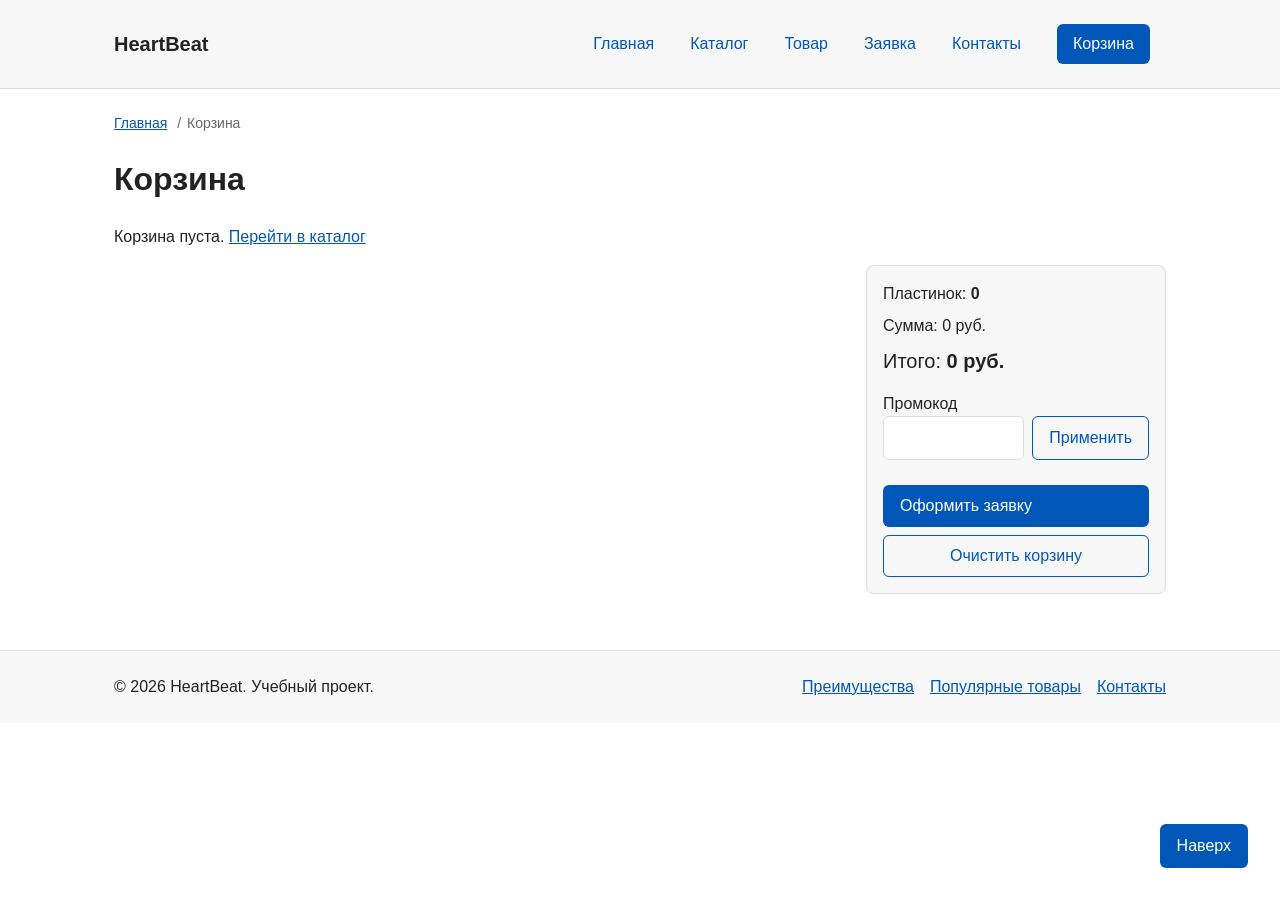
==== cart.html @ e1daac69 "feat: add cart with localStorage, promo code and order submission" ====
<!DOCTYPE html>
<html lang="ru">

<head>
    <meta charset="UTF-8">
    <meta name="viewport" content="width=device-width, initial-scale=1.0">
    <title>Контакты — HeartBeat</title>
    <meta name="description" content="Контакты магазина пластинок HeartBeat и форма обратной связи.">
    <link rel="stylesheet" href="css/style.css">
    <link rel="stylesheet" href="css/responsive.css">
    <script src="js/data.js" defer></script>
    <script src="js/cart.js" defer></script>
    <script src="js/main.js" defer></script>
</head>

<body>
    <a class="skip-link" href="#main">Перейти к основному содержимому</a>

    <header class="site-header" id="top">
        <div class="site-header__inner">
            <a class="site-header__logo" href="index.html">HeartBeat</a>

            <button class="nav-toggle" type="button" aria-expanded="false" aria-controls="site-nav-list"
                aria-label="Открыть меню">
                <span class="nav-toggle__line" aria-hidden="true"></span>
                <span class="nav-toggle__line" aria-hidden="true"></span>
                <span class="nav-toggle__line" aria-hidden="true"></span>
            </button>

            <nav class="site-nav" aria-label="Основная навигация">
                <ul class="site-nav__list" id="site-nav-list">
                    <li class="site-nav__item">
                        <a class="site-nav__link" href="index.html">Главная</a>
                    </li>
                    <li class="site-nav__item">
                        <a class="site-nav__link" href="catalog.html">Каталог</a>
                    </li>
                    <li class="site-nav__item">
                        <a class="site-nav__link" href="product.html">Товар</a>
                    </li>
                    <li class="site-nav__item">
                        <a class="site-nav__link" href="order.html">Заявка</a>
                    </li>
                    <li class="site-nav__item">
                        <a class="site-nav__link" href="contacts.html">Контакты</a>
                    </li>
                    <li class="site-nav__link">
                        <a class="site-nav__link site-nav__link--active" href="cart.html" aria-current="page">Корзина <span
                                class="cart-counter" hidden></span></a>
                    </li>
                </ul>
            </nav>
        </div>
    </header>

    <main id="main">
        <nav class="breadcrumbs" aria-label="Хлебные крошки">
            <a class="breadcrumbs__link" href="index.html">Главная</a>
            <span class="breadcrumbs__current" aria-current="page">Корзина</span>
        </nav>

        <h1>Корзина</h1>

        <p class="cart-empty" hidden>
            Корзина пуста. <a href="catalog.html">Перейти в каталог</a>
        </p>

        <div class="cart" data-cart>
            <ul class="cart-list" data-cart-list></ul>

            <aside class="cart-summary" aria-label="Итог заказа">
                <p>Пластинок: <strong data-cart-count>0</strong></p>
                <p>Сумма: <span data-cart-subtotal>0 руб.</span></p>
                <p data-cart-promo-row hidden>Промокод <span data-cart-promo-code></span>: <span
                        data-cart-discount></span></p>
                <p class="cart-summary__total">Итого: <strong data-cart-total>0 руб.</strong></p>

                <form class="promo-form" data-promo-form novalidate>
                    <label class="filters-form__label" for="promo-input">Промокод</label>
                    <div class="promo-form__row">
                        <input class="filters-form__input" id="promo-input" name="promo" type="text" autocomplete="off">
                        <button class="button button--secondary" type="submit">Применить</button>
                    </div>
                    <p class="promo-form__message" aria-live="polite"></p>
                </form>
                <a class="button button--primary" href="order.html">Оформить заявку</a>
                <button class="button button--secondary" type="button" data-cart-clear>Очистить корзину</button>
            </aside>
        </div>
    </main>

    <footer class="site-footer" id="contacts">
        <div class="site-footer__inner">
            <p class="site-footer__text">&copy; 2026 HeartBeat. Учебный проект.</p>
            <nav class="site-footer__links" aria-label="Ссылки в подвале">
                <a href="index.html#advantages">Преимущества</a>
                <a href="index.html#popular">Популярные товары</a>
                <a href="contacts.html">Контакты</a>
            </nav>
        </div>
    </footer>

    <a class="button button--primary back-to-top" href="#top">Наверх</a>
</body>

</html>
---- css/style.css ----
/* ===============================
   1. Переменные проекта
   =============================== */

:root {
  /* Цвета */
  --color-bg: #ffffff;
  --color-text: #222222;
  --color-muted: #666666;
  --color-primary: #0057b8;
  --color-primary-dark: #003f86;
  --color-border: #dddddd;
  --color-surface: #f7f7f7;
  --color-surface-accent: #eef5ff;
  --color-danger: #b00020;
  --color-success: #168a2f;
  --color-white: #ffffff;

  /* Отступы */
  --space-xs: 4px;
  --space-sm: 8px;
  --space-md: 16px;
  --space-lg: 24px;
  --space-xl: 32px;

  /* Скругления */
  --radius-sm: 6px;
  --radius-md: 8px;
  --radius-lg: 12px;

  /* Размеры */
  --container-width: 1100px;
}

/* ===============================
   2. Базовые стили
   =============================== */

* {
  box-sizing: border-box;
}

html {
  scroll-behavior: smooth;
}

body {
  margin: 0;
  font-family: Arial, sans-serif;
  line-height: 1.5;
  color: var(--color-text);
  background-color: var(--color-bg);
}

a {
  color: var(--color-primary);
}

a:hover {
  color: var(--color-primary-dark);
}

a:focus-visible {
  outline: 2px solid var(--color-primary);
  outline-offset: 3px;
}

main {
  max-width: var(--container-width);
  margin: 0 auto;
  padding: var(--space-lg);
}

:target {
  outline: 2px dashed var(--color-primary);
  outline-offset: 4px;
}

/* ===============================
   3. Шапка и навигация
   =============================== */

.site-header {
  position: sticky;
  top: 0;
  z-index: 100;
  background-color: var(--color-surface);
  border-bottom: 1px solid var(--color-border);
}

.site-header__inner {
  display: flex;
  justify-content: space-between;
  align-items: center;
  max-width: var(--container-width);
  margin: 0 auto;
  padding: var(--space-md) var(--space-lg);
}

.site-header__logo {
  font-size: 20px;
  font-weight: 700;
  color: var(--color-text);
  text-decoration: none;
}

.site-nav__list {
  display: flex;
  align-items: center;
  gap: var(--space-sm);
  margin: 0;
  padding: 0;
  list-style: none;
}

.site-nav__link {
  display: inline-block;
  padding: var(--space-sm) var(--space-md);
  color: var(--color-primary);
  text-decoration: none;
  border-radius: var(--radius-sm);
}

.site-nav__link:hover {
  color: var(--color-white);
  background-color: var(--color-primary);
}

.site-nav__link:focus-visible {
  outline: 2px solid var(--color-primary);
  outline-offset: -2px;
}

.site-nav__link--active {
  color: var(--color-white);
  background-color: var(--color-primary);
}

/* ===============================
   4. Хлебные крошки
   =============================== */

.breadcrumbs {
  margin-bottom: var(--space-md);
  font-size: 14px;
  color: var(--color-muted);
}

.breadcrumbs__link {
  color: var(--color-primary);
}

/* Разделитель «/» перед каждым пунктом, кроме первого.
   inline-block — чтобы подчёркивание ссылки не распространялось на «/». */
.breadcrumbs > * + *::before {
  content: "/";
  display: inline-block;
  margin: 0 6px;
  color: var(--color-muted);
}

/* ===============================
   5. Главная страница
   =============================== */

.hero {
  display: grid;
  align-items: center;
  gap: var(--space-xl);
  margin-bottom: var(--space-xl);
  padding: var(--space-xl);
  background-color: var(--color-surface-accent);
  border-radius: var(--radius-lg);
}

.hero__title {
  margin: 0 0 var(--space-md);
  font-size: 40px;
  line-height: 1.2;
}

.hero__text {
  margin: 0 0 var(--space-lg);
  color: var(--color-muted);
}

.hero__actions {
  display: flex;
  gap: var(--space-md);
}

.hero__image {
  display: block;
  width: 100%;
  height: auto;
  border-radius: var(--radius-md);
}

.section {
  margin-bottom: var(--space-xl);
}

.section__title {
  margin-top: 0;
}

.advantages {
  display: grid;
  gap: var(--space-lg);
  margin: 0;
  padding: 0;
  list-style: none;
}

.advantages__item {
  padding: var(--space-lg);
  border: 1px solid var(--color-border);
  border-radius: var(--radius-md);
  background-color: var(--color-surface);
}

.advantages__title {
  margin: 0 0 var(--space-sm);
  font-size: 18px;
}

.advantages__text {
  margin: 0;
  color: var(--color-muted);
}

.aside-info {
  margin-bottom: var(--space-xl);
  padding: var(--space-md);
  border-left: 4px solid var(--color-primary);
  background-color: var(--color-surface);
}

/* ===============================
   6. Карточки товаров
   =============================== */

.products-grid {
  display: grid;
  gap: var(--space-lg);
}

.product-card {
  position: relative;
  display: flex;
  flex-direction: column;
  gap: var(--space-sm);
  padding: var(--space-md);
  border: 1px solid var(--color-border);
  border-radius: var(--radius-md);
  background-color: var(--color-bg);
}

.product-card:hover {
  border-color: var(--color-primary);
}

.product-card--discount {
  border-color: var(--color-danger);
}

.product-card__badge {
  position: absolute;
  top: var(--space-sm);
  right: var(--space-sm);
  z-index: 1;
  padding: 2px var(--space-sm);
  font-size: 12px;
  font-weight: 700;
  color: var(--color-white);
  background-color: var(--color-primary);
  border-radius: var(--radius-sm);
}

.product-card--discount .product-card__badge {
  background-color: var(--color-danger);
}

.product-card__title {
  margin: 0;
  font-size: 18px;
}

.product-card__description {
  margin: 0;
  color: var(--color-muted);
}

.product-card__price {
  margin: 0;
  font-weight: 700;
}

.product-card--discount .product-card__price {
  color: var(--color-danger);
}

.product-card__actions {
  display: flex;
  gap: var(--space-sm);
  margin-top: auto;
}

/* ===============================
   7. Кнопки
   =============================== */

.button {
  display: inline-block;
  padding: var(--space-sm) var(--space-md);
  border: 1px solid transparent;
  border-radius: var(--radius-sm);
  font: inherit;
  text-decoration: none;
  cursor: pointer;
}

.button--primary {
  color: var(--color-white);
  background-color: var(--color-primary);
}

.button--primary:hover {
  color: var(--color-white);
  background-color: var(--color-primary-dark);
}

.button--secondary {
  color: var(--color-primary);
  background-color: transparent;
  border-color: var(--color-primary);
}

.button--secondary:hover {
  color: var(--color-white);
  background-color: var(--color-primary);
}

.button:focus-visible {
  outline: 2px solid var(--color-primary);
  outline-offset: 3px;
}

.button:disabled,
.button--disabled {
  opacity: 0.6;
  cursor: not-allowed;
}

/* ===============================
   8. Каталог
   =============================== */

.catalog-layout {
  display: grid;
  gap: var(--space-lg);
  align-items: start;
}

.catalog-filters {
  padding: var(--space-md);
  border: 1px solid var(--color-border);
  border-radius: var(--radius-md);
  background-color: var(--color-surface);
}

.catalog-filters__title {
  margin-top: 0;
}

.filters-form {
  display: grid;
  gap: var(--space-md);
}

.filters-form__group {
  margin: 0;
  padding: var(--space-md);
  border: 1px solid var(--color-border);
  border-radius: var(--radius-sm);
}

.filters-form__legend {
  font-weight: 700;
}

.filters-form__option {
  display: block;
  margin-bottom: var(--space-xs);
}

.filters-form__label {
  display: block;
  margin-top: var(--space-sm);
}

.filters-form__input {
  width: 100%;
  padding: 8px 10px;
  border: 1px solid var(--color-border);
  border-radius: var(--radius-sm);
  font: inherit;
}

/* ===============================
   9. Страница товара
   =============================== */

.product {
  display: grid;
  gap: var(--space-xl);
  margin-bottom: var(--space-xl);
}

.product__image {
  display: block;
  width: 100%;
  height: auto;
  border: 1px solid var(--color-border);
  border-radius: var(--radius-md);
}

.product__title {
  margin-top: 0;
}

.product__description {
  color: var(--color-muted);
}

.product__price {
  font-size: 28px;
  font-weight: 700;
}

.product__actions {
  display: flex;
  gap: var(--space-md);
}

.product-table {
  width: 100%;
  border-collapse: collapse;
}

.product-table__caption {
  margin-bottom: var(--space-sm);
  font-weight: 700;
  text-align: left;
}

.product-table th,
.product-table td {
  padding: 12px;
  border: 1px solid var(--color-border);
  text-align: left;
}

.product-table thead th {
  color: var(--color-white);
  background-color: var(--color-primary);
}

.product-table tbody tr:nth-child(even) {
  background-color: var(--color-surface);
}

/* ===============================
   10. Формы
   =============================== */

.order-form {
  display: grid;
  gap: var(--space-md);
  padding: var(--space-lg);
  border: 1px solid var(--color-border);
  border-radius: var(--radius-md);
  background-color: var(--color-surface);
}

.order-form__field {
  display: grid;
  gap: var(--space-xs);
}

.order-form__field--wide {
  grid-column: 1 / -1;
}

.order-form__label {
  font-weight: 700;
}

.order-form__input,
.order-form__select,
.order-form__textarea {
  width: 100%;
  padding: 10px 12px;
  border: 1px solid var(--color-border);
  border-radius: var(--radius-sm);
  font: inherit;
  background-color: var(--color-white);
}

.order-form__textarea {
  min-height: 120px;
  resize: vertical;
}

.order-form__input:hover,
.order-form__select:hover,
.order-form__textarea:hover {
  border-color: var(--color-primary);
}

.order-form__input:focus-visible,
.order-form__select:focus-visible,
.order-form__textarea:focus-visible,
.order-form__checkbox:focus-visible {
  outline: 2px solid var(--color-primary);
  outline-offset: 3px;
}

.order-form__check {
  display: flex;
  align-items: center;
  gap: var(--space-sm);
}

.order-form__note {
  margin: 0;
  font-size: 14px;
  color: var(--color-muted);
}

.order-form__actions {
  display: flex;
  gap: var(--space-md);
}

/* ===============================
   11. Контакты
   =============================== */

.contacts {
  display: grid;
  gap: var(--space-xl);
  align-items: start;
}

.contacts__list {
  margin: 0;
  padding: var(--space-lg);
  list-style: none;
  border: 1px solid var(--color-border);
  border-radius: var(--radius-md);
}

.contacts__item {
  padding: var(--space-sm) 0;
  border-bottom: 1px solid var(--color-border);
}

.contacts__item:last-child {
  border-bottom: none;
}

/* ===============================
   12. Модальное окно
   =============================== */

.order-dialog {
  padding: var(--space-lg);
  border: none;
  border-radius: var(--radius-lg);
}

.order-dialog::backdrop {
  background-color: rgba(0, 0, 0, 0.5);
}

.order-dialog__title {
  margin-top: 0;
}

.order-dialog .order-form {
  grid-template-columns: 1fr;
  padding: 0;
  border: none;
  background-color: transparent;
}

/* ===============================
   13. Подвал и кнопка «Наверх»
   =============================== */

.site-footer {
  margin-top: var(--space-xl);
  background-color: var(--color-surface);
  border-top: 1px solid var(--color-border);
}

.site-footer__inner {
  display: flex;
  justify-content: space-between;
  align-items: center;
  max-width: var(--container-width);
  margin: 0 auto;
  padding: var(--space-lg);
}

.site-footer__text {
  margin: 0;
}

.site-footer__links {
  display: flex;
  gap: var(--space-md);
}

.back-to-top {
  position: fixed;
  right: var(--space-lg);
  bottom: var(--space-lg);
  z-index: 90;
}

/* ===============================
   14. Доступность
   =============================== */

/*
  Общий видимый фокус для всех интерактивных элементов.
  :focus-visible показывает рамку при навигации с клавиатуры
  и не показывает её при клике мышкой по кнопкам и ссылкам.
  Отдельные правила выше (меню, кнопки, поля) специфичнее и работают как раньше.
*/
:focus-visible {
  outline: 3px solid var(--color-primary);
  outline-offset: 3px;
}

/* На синем фоне активного пункта меню синяя рамка не видна — делаем её белой. */
.site-nav__link--active:focus-visible {
  outline-color: var(--color-white);
}

/* ===============================
   17. Ошибки формы
   =============================== */
.form-error {
  min-height: 1.2em;
  margin: 4px 0 0;
  font-size: 14px;
  color: var(--color-danger);
}

.order-form__input[aria-invalid="true"] {
  border-color: var(--color-danger);
}

.form-message {
  margin: 0;
  font-weight: 700;
}

/* ===============================
   18. Корзина
   =============================== */
.cart-counter {
  display: inline-block;
  min-width: 20px;
  padding: 0 6px;
  margin-left: 4px;
  font-size: 12px;
  font-weight: 700;
  line-height: 20px;
  text-align: center;
  color: var(--color-white);
  background-color: var(--color-danger);
  border-radius: 10px;
}

.cart-counter[hidden] {
  display: none;
}

.cart {
  display: grid;
  gap: var(--space-lg);
  align-items: start;
}

.cart-list {
  display: grid;
  gap: var(--space-md);
  margin: 0;
  padding: 0;
  list-style: none;
}

.cart-item {
  display: grid;
  grid-template-columns: 72px minmax(0, 1fr);
  gap: var(--space-sm) var(--space-md);
  align-items: center;
  padding: var(--space-md);
  border: 1px solid var(--color-border);
  border-radius: var(--radius-md);
}

.cart-item__image {
  grid-row: span 2;
  width: 72px;
  height: 72px;
  border-radius: var(--radius-sm);
}

.cart-item__title {
  margin: 0;
  font-size: 16px;
  overflow-wrap: anywhere;
}

.cart-item__controls {
  display: flex;
  flex-wrap: wrap;
  align-items: center;
  gap: var(--space-sm);
}

.cart-item__qty-button {
  width: 36px;
  height: 36px;
  border: 1px solid var(--color-border);
  border-radius: var(--radius-sm);
  font-size: 18px;
  background-color: var(--color-white);
  cursor: pointer;
}

.cart-item__quantity {
  min-width: 2ch;
  text-align: center;
  font-variant-numeric: tabular-nums;
}

.cart-item__sum {
  margin-left: auto;
  font-weight: 700;
}

.cart-item__remove {
  border: none;
  background: none;
  color: var(--color-danger);
  text-decoration: underline;
  cursor: pointer;
}

.cart-summary {
  display: grid;
  gap: var(--space-sm);
  padding: var(--space-md);
  border: 1px solid var(--color-border);
  border-radius: var(--radius-md);
  background-color: var(--color-surface);
}

.cart-summary p {
  margin: 0;
}

.cart-summary__total {
  font-size: 20px;
}

@media (min-width: 900px) {
  .cart {
    grid-template-columns: minmax(0, 1fr) 300px;
  }
}

.promo-form__row {
  display: flex;
  gap: var(--space-sm);
}

.promo-form__row .filters-form__input {
  min-width: 0;
}

.promo-form__message {
  min-height: 1.2em;
  margin: 4px 0 0;
  font-size: 14px;
}

.order-summary {
  margin-bottom: var(--space-lg);
  padding: var(--space-md);
  border: 1px solid var(--color-border);
  border-radius: var(--radius-md);
  background-color: var(--color-surface);
}

.order-summary__list {
  margin: 0 0 var(--space-sm);
  padding-left: 20px;
}

.order-summary__total {
  margin: 0;
  font-size: 18px;
}
---- css/responsive.css ----
/* Mobile First, min-width */
*,
*::before,
*::after {
    box-sizing: border-box;
}

img,
video {
    max-width: 100%;
    height: auto;
}

main,
.site-header__inner,
.site-footer__inner {
    padding-left: 16px;
    padding-right: 16px;
}

/* Навигация: мобильная версия */
.site-header__inner {
    flex-direction: row;
    flex-wrap: wrap;
    justify-content: space-between;
    align-items: center;
    gap: 8px;
}

.site-nav {
    flex-basis: 100%;
}

.site-nav__list {
    display: none;
    flex-direction: column;
    align-items: stretch;
    gap: 4px;
}

.site-nav__list.is-open {
    display: flex;
}

.nav-toggle {
    display: flex;
    flex-direction: column;
    justify-content: center;
    gap: 5px;
    width: 44px;
    height: 44px;
    padding: 10px;
    border: 1px solid var(--color-border);
    border-radius: var(--radius-sm);
    background-color: transparent;
    cursor: pointer;
}

.nav-toggle__line {
    display: block;
    height: 2px;
    background-color: var(--color-text);
    border-radius: 2px;
    transition: transform 0.2s;
}

.nav-toggle:focus-visible {
    outline: 2px solid var(--color-primary);
    outline-offset: 3px;
}

.nav-toggle[aria-expanded="true"] .nav-toggle__line:nth-child(1) {
    transform: translateY(7px) rotate(45deg);
}

.nav-toggle[aria-expanded="true"] .nav-toggle__line:nth-child(2) {
    opacity: 0;
}

.nav-toggle[aria-expanded="true"] .nav-toggle__line:nth-child(3) {
    transform: translateY(-7px) rotate(-45deg);
}

/* ===== Hero: мобильная версия ===== */
.hero {
    gap: 24px;
    padding: 24px 16px;
}

.hero__title {
    font-size: clamp(28px, 7vw, 48px);
    line-height: 1.15;
}

.hero__actions {
    flex-wrap: wrap;
}

.hero__image {
    max-width: 420px;
    margin-inline: auto;
}

.hero__title {
    overflow-wrap: break-word;
}

/* ===== Сетки карточек: мобильная версия ===== */
.products-grid,
.advantages {
    grid-template-columns: 1fr;
    gap: 16px;
}

.product-card {
    min-width: 0;
}

.product-card__image {
    display: block;
    width: 100%;
    aspect-ratio: 1 / 1;
    object-fit: cover;
    border-radius: 8px;
}

.product__image {
    aspect-ratio: 4 / 3;
    object-fit: cover;
}

.product-card__title,
.product-card__description {
    overflow-wrap: anywhere;
}

.product-card__actions {
    flex-wrap: wrap;
}

/* ===== Каталог: мобильная версия ===== */
.catalog-layout {
    gap: 16px;
}

.catalog-filters {
    order: -1;
}

.catalog-filters__header {
    display: flex;
    justify-content: space-between;
    align-items: center;
    gap: 12px;
}

.catalog-filters__title {
    margin: 0;
}

.filters-form {
    display: none;
    margin-top: 16px;
}

.filters-form.is-open {
    display: grid;
}

/* ===== Формы: мобильная версия ===== */
.order-form {
    padding: 16px;
}

.order-form__input,
.order-form__select,
.order-form__textarea,
.filters-form__input {
    min-height: 44px;
    font-size: 16px;
}

.order-form__checkbox {
    width: 20px;
    height: 20px;
    flex-shrink: 0;
}

.order-form__actions {
    flex-wrap: wrap;
}

/* ===== Контакты: мобильная версия ===== */
.contacts {
    gap: 24px;
}

/* ===== Страница товара: мобильная версия ===== */
.product {
    gap: 24px;
}

.product__price {
    font-size: 24px;
}

.product__actions {
    flex-wrap: wrap;
}

/* ===== Таблица ===== */
.table-wrapper {
    width: 100%;
    overflow-x: auto;
    -webkit-overflow-scrolling: touch;
}

.product-table {
    min-width: 480px;
}

.table-wrapper:focus-visible {
    outline: 2px solid var(--color-primary);
    outline-offset: 3px;
}

/* ===== Модальное окно ===== */
.order-dialog {
    width: min(100% - 32px, 560px);
    max-height: calc(100vh - 32px);
    overflow: auto;
    padding: 16px;
}

/* ===== Кнопка «Наверх» ===== */
.back-to-top {
    right: 16px;
    bottom: 16px;
    min-height: 44px;
    display: inline-flex;
    align-items: center;
}

/* ===============================
   14. Доступность
   =============================== */

.skip-link {
  position: absolute;
  top: -100px;
  left: 16px;
  z-index: 1000;
  padding: 8px 12px;
  color: var(--color-white);
  background-color: var(--color-text);
  border-radius: var(--radius-sm);
  text-decoration: none;
}

.skip-link:focus,
.skip-link:focus-visible {
  top: 16px;
}

/* ===== Таблица: карточки на мобильном ===== */
@media (max-width: 639px) {
    .product-table {
        min-width: 0;
    }

    .product-table thead {
        position: absolute;
        width: 1px;
        height: 1px;
        overflow: hidden;
        clip: rect(0 0 0 0);
        white-space: nowrap;
    }

    .product-table tbody,
    .product-table tr,
    .product-table th,
    .product-table td {
        display: block;
    }

    .product-table tr {
        margin-bottom: 8px;
        padding: 12px 16px;
        border: 1px solid var(--color-border);
        border-radius: 8px;
    }

    .product-table th,
    .product-table td {
        padding: 0;
        border: none;
    }

    .product-table th {
        font-size: 14px;
        font-weight: 400;
        color: var(--color-muted);
    }

    .product-table td {
        font-weight: 700;
    }
}

/* ===== Подвал: мобильная версия ===== */
.site-footer__inner {
    flex-direction: column;
    align-items: flex-start;
    gap: 12px;
}

.site-footer__links {
    flex-wrap: wrap;
    gap: 8px 16px;
}

@media (min-width: 640px) {
    .products-grid,
    .advantages {
        grid-template-columns: repeat(2, minmax(0, 1fr));
    }
}

@media (min-width: 768px) {
    .site-footer__inner {
        flex-direction: row;
        align-items: center;
    }

    main,
    .site-header__inner,
    .site-footer__inner {
        padding-left: 24px;
        padding-right: 24px;
    }

    .site-header__inner {
        flex-direction: row;
        align-items: center;
    }

    .site-nav__list {
        flex-direction: row;
        flex-wrap: wrap;
        align-items: center;
    }

    .site-nav__link {
        display: inline-block;
        padding: 8px 16px;
    }

    .site-header {
        position: sticky;
        top: 0;
    }

        .nav-toggle {
        display: none;
    }

    .site-nav {
        flex-basis: auto;
    }

    .site-nav__list {
        display: flex;
    }

    .order-form {
        grid-template-columns: repeat(2, minmax(0, 1fr));
        padding: 24px;
    }

    .contacts {
        grid-template-columns: repeat(2, minmax(0, 1fr));
        gap: 32px;
    }

    .product {
        grid-template-columns: repeat(2, minmax(0, 1fr));
        gap: 32px;
    }

    .product__price {
        font-size: 28px;
    }

    .order-dialog {
        padding: 24px;
    }

    .back-to-top {
        right: 32px;
        bottom: 32px;
    }

    [id] {
        scroll-margin-top: 88px;
    }
}

@media (min-width: 900px) {
    .hero {
        grid-template-columns: minmax(0, 1fr) minmax(280px, 420px);
        gap: 32px;
        padding: 32px;
    }
}

@media (min-width: 1024px) {
    .products-grid,
    .advantages {
        grid-template-columns: repeat(3, minmax(0, 1fr));
        gap: 24px;
    }

    .catalog-products .products-grid {
        grid-template-columns: repeat(2, minmax(0, 1fr));
    }

    .catalog-layout {
        grid-template-columns: 280px minmax(0, 1fr);
        gap: 24px;
    }

    .catalog-filters {
        position: sticky;
        top: 88px;
        order: initial;
    }

    .catalog-filters__toggle {
        display: none;
    }

    .filters-form {
        display: grid;
    }
}

@media (min-width: 1280px) {
    .catalog-products .products-grid {
        grid-template-columns: repeat(3, minmax(0, 1fr));
    }
}
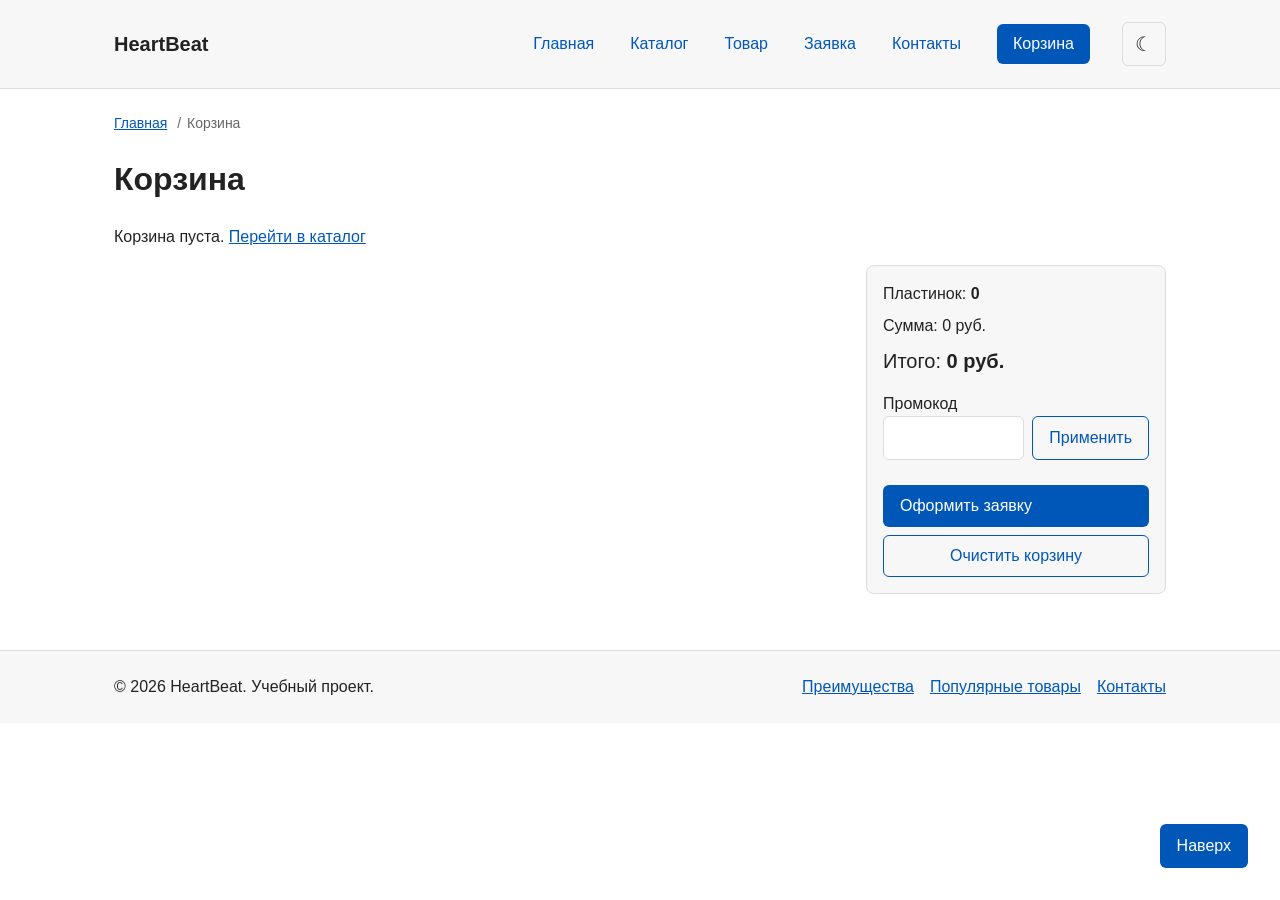
==== commit 73138d74: "feat: add dark theme with saved preference" ====
--- a/cart.html
+++ b/cart.html
@@ -8,6 +8,7 @@
     <meta name="description" content="Контакты магазина пластинок HeartBeat и форма обратной связи.">
     <link rel="stylesheet" href="css/style.css">
     <link rel="stylesheet" href="css/responsive.css">
+    <script src="js/theme.js"></script>
     <script src="js/data.js" defer></script>
     <script src="js/cart.js" defer></script>
     <script src="js/main.js" defer></script>
@@ -19,6 +20,10 @@
     <header class="site-header" id="top">
         <div class="site-header__inner">
             <a class="site-header__logo" href="index.html">HeartBeat</a>
+
+            <button class="theme-toggle" type="button" aria-pressed="false" aria-label="Тёмная тема">
+                <span aria-hidden="true">☾</span>
+            </button>
 
             <button class="nav-toggle" type="button" aria-expanded="false" aria-controls="site-nav-list"
                 aria-label="Открыть меню">
@@ -45,8 +50,8 @@
                         <a class="site-nav__link" href="contacts.html">Контакты</a>
                     </li>
                     <li class="site-nav__link">
-                        <a class="site-nav__link site-nav__link--active" href="cart.html" aria-current="page">Корзина <span
-                                class="cart-counter" hidden></span></a>
+                        <a class="site-nav__link site-nav__link--active" href="cart.html" aria-current="page">Корзина
+                            <span class="cart-counter" hidden></span></a>
                     </li>
                 </ul>
             </nav>
--- a/css/style.css
+++ b/css/style.css
@@ -15,6 +15,7 @@
   --color-danger: #b00020;
   --color-success: #168a2f;
   --color-white: #ffffff;
+  --color-on-primary: #ffffff;
 
   /* Отступы */
   --space-xs: 4px;
@@ -32,6 +33,23 @@
   --container-width: 1100px;
 }
 
+/* Тёмная тема: меняем только значения переменных */
+:root[data-theme="dark"] {
+  color-scheme: dark;
+
+  --color-bg: #121417;
+  --color-text: #e8e8e8;
+  --color-muted: #a6adb8;
+  --color-primary: #7ab8ff;
+  --color-primary-dark: #a8d0ff;
+  --color-border: #343b45;
+  --color-surface: #1b1f24;
+  --color-surface-accent: #1a2636;
+  --color-danger: #ff7b8a;
+  --color-success: #5fd38a;
+  --color-on-primary: #0d1117;
+}
+
 /* ===============================
    2. Базовые стили
    =============================== */
@@ -122,7 +140,7 @@
 }
 
 .site-nav__link:hover {
-  color: var(--color-white);
+  color: var(--color-on-primary);
   background-color: var(--color-primary);
 }
 
@@ -132,7 +150,7 @@
 }
 
 .site-nav__link--active {
-  color: var(--color-white);
+  color: var(--color-on-primary);
   background-color: var(--color-primary);
 }
 
@@ -272,7 +290,7 @@
   padding: 2px var(--space-sm);
   font-size: 12px;
   font-weight: 700;
-  color: var(--color-white);
+  color: var(--color-on-primary);
   background-color: var(--color-primary);
   border-radius: var(--radius-sm);
 }
@@ -321,12 +339,12 @@
 }
 
 .button--primary {
-  color: var(--color-white);
+  color: var(--color-on-primary);
   background-color: var(--color-primary);
 }
 
 .button--primary:hover {
-  color: var(--color-white);
+  color: var(--color-on-primary);
   background-color: var(--color-primary-dark);
 }
 
@@ -337,7 +355,7 @@
 }
 
 .button--secondary:hover {
-  color: var(--color-white);
+  color: var(--color-on-primary);
   background-color: var(--color-primary);
 }
 
@@ -405,6 +423,8 @@
   border: 1px solid var(--color-border);
   border-radius: var(--radius-sm);
   font: inherit;
+  color: var(--color-text);
+  background-color: var(--color-bg);
 }
 
 /* ===============================
@@ -462,7 +482,7 @@
 }
 
 .product-table thead th {
-  color: var(--color-white);
+  color: var(--color-on-primary);
   background-color: var(--color-primary);
 }
 
@@ -504,7 +524,7 @@
   border: 1px solid var(--color-border);
   border-radius: var(--radius-sm);
   font: inherit;
-  background-color: var(--color-white);
+  background-color: var(--color-bg);
 }
 
 .order-form__textarea {
@@ -647,7 +667,7 @@
 
 /* На синем фоне активного пункта меню синяя рамка не видна — делаем её белой. */
 .site-nav__link--active:focus-visible {
-  outline-color: var(--color-white);
+  outline-color: var(--color-on-primary);
 }
 
 /* ===============================
@@ -681,7 +701,7 @@
   font-weight: 700;
   line-height: 20px;
   text-align: center;
-  color: var(--color-white);
+  color: var(--color-on-primary);
   background-color: var(--color-danger);
   border-radius: 10px;
 }
@@ -740,7 +760,7 @@
   border: 1px solid var(--color-border);
   border-radius: var(--radius-sm);
   font-size: 18px;
-  background-color: var(--color-white);
+  background-color: var(--color-bg);
   cursor: pointer;
 }
 
@@ -817,4 +837,32 @@
 .order-summary__total {
   margin: 0;
   font-size: 18px;
+}
+
+/* ===============================
+   19. Переключатель темы
+   =============================== */
+.theme-toggle {
+  width: 44px;
+  height: 44px;
+  margin-left: auto;
+  border: 1px solid var(--color-border);
+  border-radius: var(--radius-sm);
+  font-size: 20px;
+  line-height: 1;
+  color: var(--color-text);
+  background-color: transparent;
+  cursor: pointer;
+}
+
+.theme-toggle:hover {
+  border-color: var(--color-primary);
+}
+
+/* Фон под обложками следует за темой */
+.product-card__image,
+.product__image,
+.hero__image,
+.cart-item__image {
+  background-color: var(--color-surface);
 }
--- a/css/responsive.css
+++ b/css/responsive.css
@@ -246,20 +246,20 @@
    =============================== */
 
 .skip-link {
-  position: absolute;
-  top: -100px;
-  left: 16px;
-  z-index: 1000;
-  padding: 8px 12px;
-  color: var(--color-white);
-  background-color: var(--color-text);
-  border-radius: var(--radius-sm);
-  text-decoration: none;
+    position: absolute;
+    top: -100px;
+    left: 16px;
+    z-index: 1000;
+    padding: 8px 12px;
+    color: var(--color-white);
+    background-color: var(--color-primary);
+    border-radius: var(--radius-sm);
+    text-decoration: none;
 }
 
 .skip-link:focus,
 .skip-link:focus-visible {
-  top: 16px;
+    top: 16px;
 }
 
 /* ===== Таблица: карточки на мобильном ===== */
@@ -321,6 +321,7 @@
 }
 
 @media (min-width: 640px) {
+
     .products-grid,
     .advantages {
         grid-template-columns: repeat(2, minmax(0, 1fr));
@@ -361,7 +362,7 @@
         top: 0;
     }
 
-        .nav-toggle {
+    .nav-toggle {
         display: none;
     }
 
@@ -403,6 +404,15 @@
 
     [id] {
         scroll-margin-top: 88px;
+    }
+
+    .site-nav {
+        margin-left: auto;
+    }
+
+    .theme-toggle {
+        order: 2;
+        margin-left: 8px;
     }
 }
 
@@ -415,6 +425,7 @@
 }
 
 @media (min-width: 1024px) {
+
     .products-grid,
     .advantages {
         grid-template-columns: repeat(3, minmax(0, 1fr));
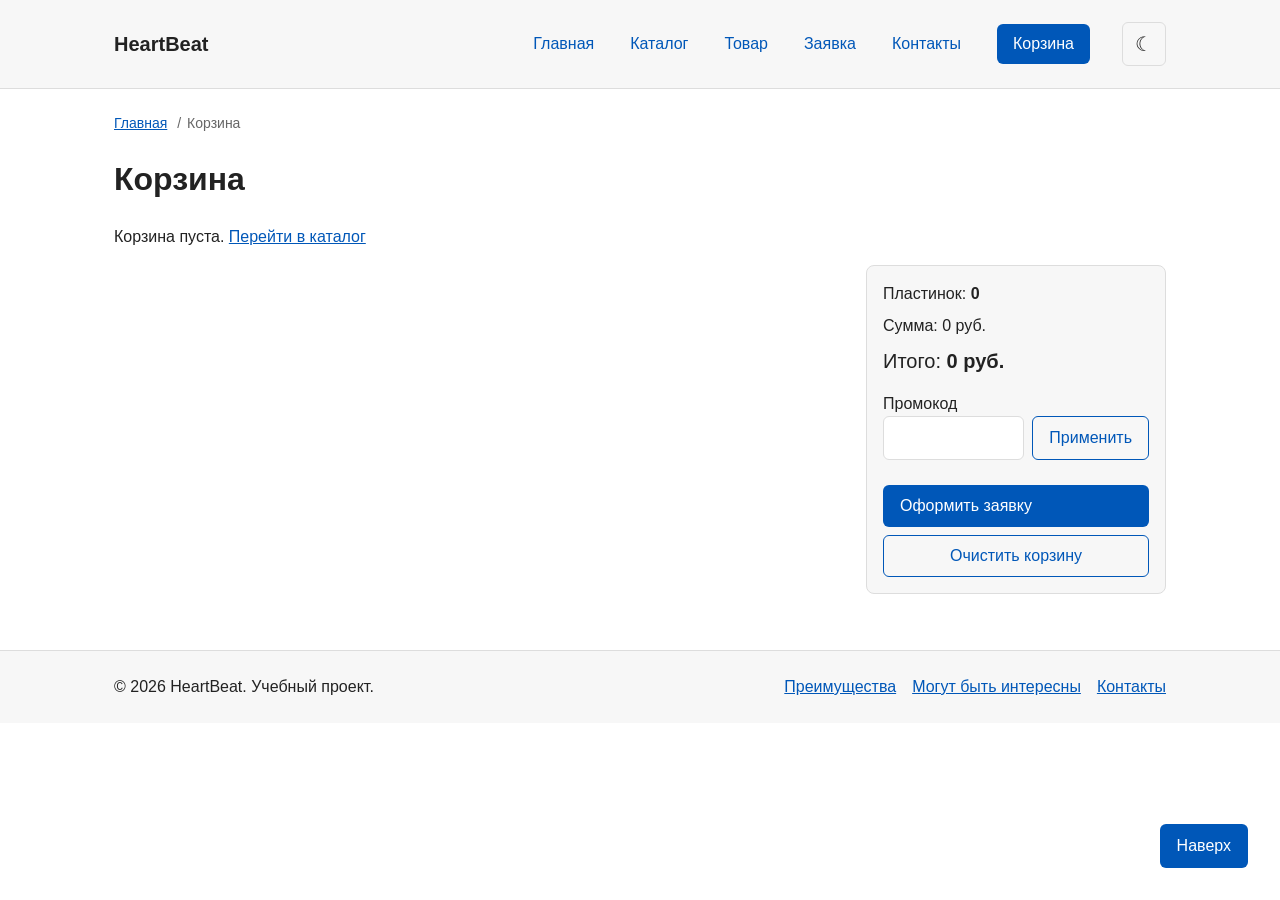
==== commit 4871038d: "feat: add product page by id and random products on home page" ====
--- a/cart.html
+++ b/cart.html
@@ -99,7 +99,7 @@
             <p class="site-footer__text">&copy; 2026 HeartBeat. Учебный проект.</p>
             <nav class="site-footer__links" aria-label="Ссылки в подвале">
                 <a href="index.html#advantages">Преимущества</a>
-                <a href="index.html#popular">Популярные товары</a>
+                <a href="index.html#popular">Могут быть интересны</a>
                 <a href="contacts.html">Контакты</a>
             </nav>
         </div>
